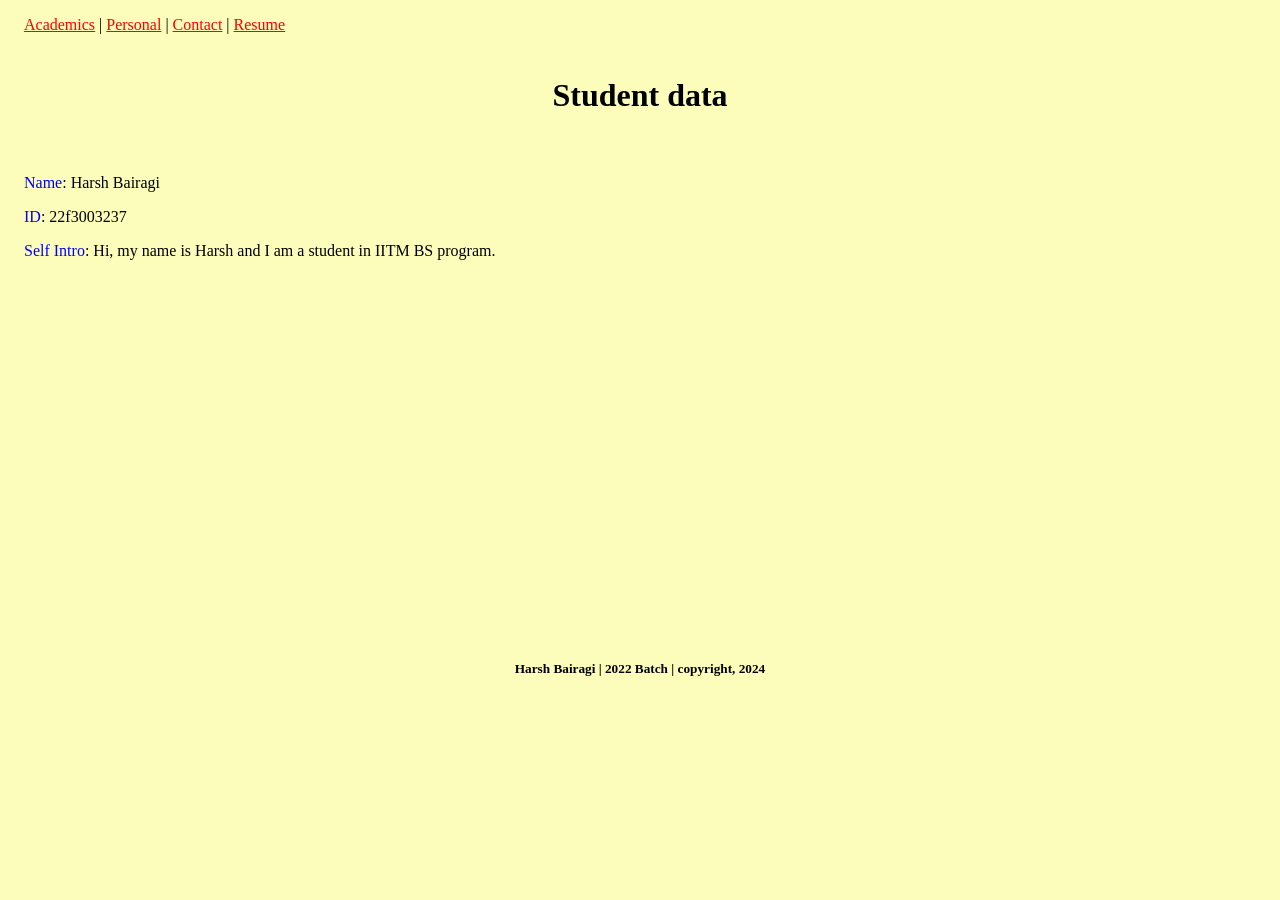
==== MAD_1/Week 2/Assignment 2/index.html @ 590bc3e5 "Phase 1" ====
<!DOCTYPE html>
<html lang="en">
    <head>
        <meta charset="utf-8">
        <title>Home</title>
        <link rel="stylesheet" href="index.css">
    </head>

    <body>
        <div class="divtag">   
            <a href="academics.html">Academics</a> | 
            <a href="personal.html">Personal</a> | 
            <a href="contact.html">Contact</a> | 
            <a href="resume.html">Resume</a>
        </div>

        <div class="divtag">
            <h1>Student data</h1>
        </div>

        <div class="divtag">
           <p><span>Name</span>: Harsh Bairagi</p>
           <p><span>ID</span>: 22f3003237</p>
           <p><span>Self Intro</span>: Hi, my name is Harsh and I am a student in IITM BS program.</p>
        </div>
    </body>

    <footer>
        <h5>Harsh Bairagi | 2022 Batch | copyright, 2024</h5>
    </footer>
</html>
---- MAD_1/Week 2/Assignment 2/index.css ----
body{
    background-color: #fdfdbb;
}

h1{
    text-align: center;
}

a{
    color: #ff0000;
}

footer{
    margin-top:30%;
    text-align: center;
}

span{
    color: #0000ff;
    text-align: justify;
}

.divtag{
    height: 100%;
    margin: 10px 10px 10px 10px;
    border: 1px solid #fdfdbb;
    padding: 5px 5px 5px 5px ;
}
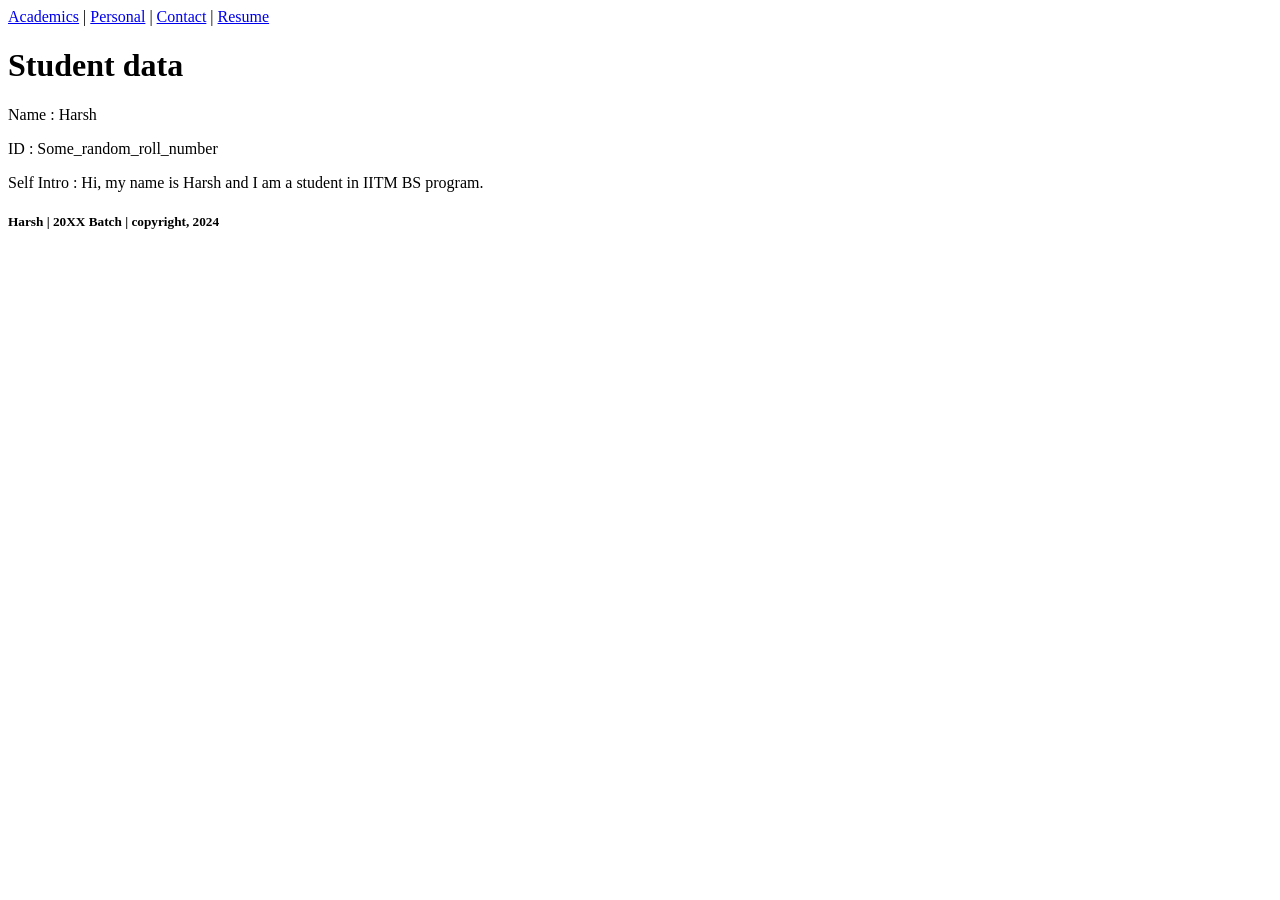
==== commit 9b6915e2: "Files updated" ====
--- a/MAD_1/Week 2/Assignment 2/index.html
+++ b/MAD_1/Week 2/Assignment 2/index.html
@@ -3,29 +3,28 @@
     <head>
         <meta charset="utf-8">
         <title>Home</title>
-        <link rel="stylesheet" href="index.css">
     </head>
 
     <body>
-        <div class="divtag">   
+        <div>
             <a href="academics.html">Academics</a> | 
             <a href="personal.html">Personal</a> | 
             <a href="contact.html">Contact</a> | 
             <a href="resume.html">Resume</a>
         </div>
 
-        <div class="divtag">
+        <div>
             <h1>Student data</h1>
         </div>
 
-        <div class="divtag">
-           <p><span>Name</span>: Harsh Bairagi</p>
-           <p><span>ID</span>: 22f3003237</p>
-           <p><span>Self Intro</span>: Hi, my name is Harsh and I am a student in IITM BS program.</p>
+        <div>
+           <p>Name       : Harsh</p>
+           <p>ID         : Some_random_roll_number</p>
+           <p>Self Intro : Hi, my name is Harsh and I am a student in IITM BS program.</p>
         </div>
     </body>
 
     <footer>
-        <h5>Harsh Bairagi | 2022 Batch | copyright, 2024</h5>
+        <h5>Harsh | 20XX Batch | copyright, 2024</h5>
     </footer>
 </html>
